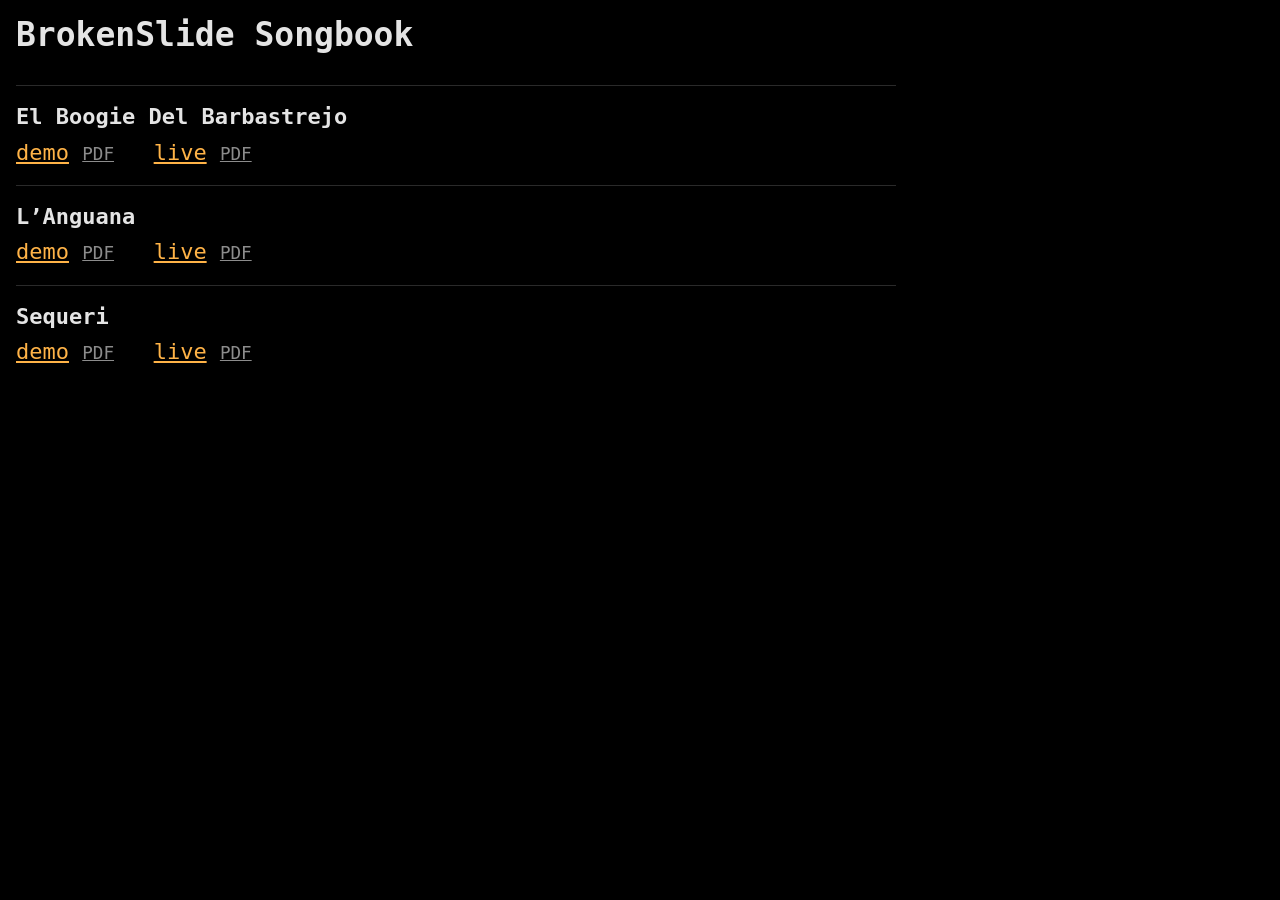
==== out/index.html @ 187c1ce2 "Pubblicazione su GitHub Pages con indice dei brani render.py scrive out/index.html: un brano per rig" ====
<!DOCTYPE html>
<html lang="it">
<head>
<meta charset="utf-8">
<meta name="viewport" content="width=device-width, initial-scale=1">
<title>BrokenSlide Songbook</title>
<link rel="stylesheet" href="html/chordpro.css">
</head>
<body>
<div class="song">
<div class="title">BrokenSlide Songbook</div>
<ul class="index">
<li><div class="song-title">El Boogie Del Barbastrejo</div><span class="version"><a href="html/el-boogie-del-barbastrejo.demo.html">demo</a> <a class="pdf" href="pdf/el-boogie-del-barbastrejo.demo.pdf">PDF</a></span> <span class="version"><a href="html/el-boogie-del-barbastrejo.live.html">live</a> <a class="pdf" href="pdf/el-boogie-del-barbastrejo.live.pdf">PDF</a></span></li>
<li><div class="song-title">L’Anguana</div><span class="version"><a href="html/l-anguana.demo.html">demo</a> <a class="pdf" href="pdf/l-anguana.demo.pdf">PDF</a></span> <span class="version"><a href="html/l-anguana.live.html">live</a> <a class="pdf" href="pdf/l-anguana.live.pdf">PDF</a></span></li>
<li><div class="song-title">Sequeri</div><span class="version"><a href="html/sequeri.demo.html">demo</a> <a class="pdf" href="pdf/sequeri.demo.pdf">PDF</a></span> <span class="version"><a href="html/sequeri.live.html">live</a> <a class="pdf" href="pdf/sequeri.live.pdf">PDF</a></span></li>
</ul>
</div>
</body>
</html>
---- out/html/chordpro.css ----
/* Punto di partenza: chordpro.css di ChordPro 6.101.0 (lib/ChordPro/res/styles/,
   licenza Artistic 2.0). Lo copia tools/render.py accanto alla pagina HTML.
   Stile BrokenSlide: scuro per il palco, monospace, pensato per telefono e tablet. */

:root {
    color-scheme: dark;
    --bg: #000;
    --text: #e4e4e4;        /* non bianco puro: abbaglia meno al buio */
    --muted: #8c8c8c;       /* note di arrangiamento, metadati */
    --chord: #ffb347;       /* accordi: ambra, ben distinti dal testo */
    --accent: #4fd1c5;      /* struttura: chorus, bridge */
    --cue: #ff6b6b;         /* cue: cose da non perdere */
    --badge-bg: #1e1e1e;
    --rule: #2a2a2a;
    --mono: ui-monospace, "DejaVu Sans Mono", "Liberation Mono", Menlo, Consolas, monospace;
}

html {
    font-size: 18px;
}
@media (min-width: 700px) {
    html {
        font-size: 22px;
    }
}

body {
    margin: 0;
    padding: 16px;
    background: var(--bg);
    color: var(--text);
    font-family: var(--mono);
    line-height: 1.3;
}
* {
    font-family: inherit;
}

div.song {
    max-width: 40rem;
    page-break-after: always;
}

/* Intestazione: titolo e metadati */
div.title {
    font-size: 1.5rem;
    font-weight: bold;
    line-height: 1.15;
    margin-bottom: 0.4rem;
}
div.subtitle {
    font-size: 1.1rem;
    color: var(--muted);
}
div.song > div.comment {
    font-size: 0.8rem;
    color: var(--muted);
}
/* Form (struttura): render.py la mette in div.form, scritta come una riga di griglia */
div.form {
    margin-top: 0.8rem;
}
div.form > div.label {
    font-size: 0.8rem;
    color: var(--muted);
}
/* Altri comment_box fuori dalle sezioni: render.py li mette in div.box */
div.box > div.comment_box {
    margin-top: 0.6rem;
    border: 1px solid var(--rule);
    font-size: 0.8rem;
    font-weight: normal;
}

/* Sezioni */
div.verse, div.chorus, div.bridge, div.chordgrid, div.chorus_recall, div.riff {
    margin-top: 1.4rem;
    padding-top: 0.8rem;
    border-top: 1px solid var(--rule);
}
div.label {
    display: inline-block;
    padding: 0.1rem 0.5rem;
    border-radius: 0.25rem;
    background: var(--badge-bg);
    font-weight: bold;
    letter-spacing: 0.05em;
}
div.chorus, div.bridge, div.chorus_recall {
    padding-left: 0.8rem;
    border-left: 3px solid var(--accent);
}
div.bridge {
    border-left-style: dashed;
}
div.chorus > div.label, div.bridge > div.label, div.chorus_recall > div.label {
    color: var(--accent);
}
/* Griglia senza etichetta: continua la sezione precedente */
div.chordgrid:not(:has(> div.label)) {
    margin-top: 0.5rem;
    padding-top: 0;
    border-top: none;
}

/* Note dentro le sezioni */
div.comment_italic {
    margin: 0.3rem 0 0.5rem;
    font-size: 0.8rem;
    color: var(--muted);
}
div.comment {
    margin: 0.3rem 0;
}
div.comment_box {
    margin: 0.5rem 0;
    padding: 0.4rem 0.6rem;
    border: 2px solid var(--cue);
    border-radius: 0.25rem;
    font-weight: bold;
}

/* Righe: accordi sopra, testo sotto */
table.songline {
    border-collapse: collapse;
}
table.songline + table.songline {
    margin-top: 0.35rem;
}
table tr td {
    margin: 0;
    padding: 0;
}
table.songline td {
    white-space: pre;
}
/* Il testo troppo lungo per lo schermo va a capo invece di uscire */
table.songline tr.lyrics td {
    white-space: pre-wrap;
}
table.songline tr.chords {
    color: var(--chord);
    font-weight: bold;
    page-break-after: avoid;
}
/* Griglie e Form: righe di testo, senza accordi sopra */
div.chordgrid tr.chords, div.form tr.chords {
    display: none;
}
div.chordgrid tr.lyrics, div.form tr.lyrics {
    color: var(--chord);
    font-weight: bold;
    /* Una riga 4x4 sono 41 caratteri: su telefono il carattere si stringe
       con lo schermo, così la riga resta intera. */
    font-size: clamp(0.7rem, 3.5vw, 1rem);
}
table.songline td.annotation {
    color: var(--cue);
}
table.songline td.indent {
    padding-left: 2em;
}

/* Riff in tablatura: righe di testo a spaziatura fissa, senza accordi sopra */
div.riff tr.chords {
    display: none;
}
div.riff tr.lyrics {
    white-space: pre;
    font-size: 0.8rem;
}
div.image {
    object-fit: cover;
}

/* Indice (out/index.html): un brano per riga, un link per versione e il suo PDF */
ul.index {
    list-style: none;
    padding: 0;
    margin-top: 1.4rem;
}
ul.index > li {
    padding: 0.8rem 0;
    border-top: 1px solid var(--rule);
}
ul.index div.song-title {
    font-weight: bold;
    margin-bottom: 0.3rem;
}
ul.index span.version {
    margin-right: 1.2rem;
}
ul.index a {
    color: var(--chord);
}
ul.index a.pdf {
    color: var(--muted);
    font-size: 0.8rem;
}
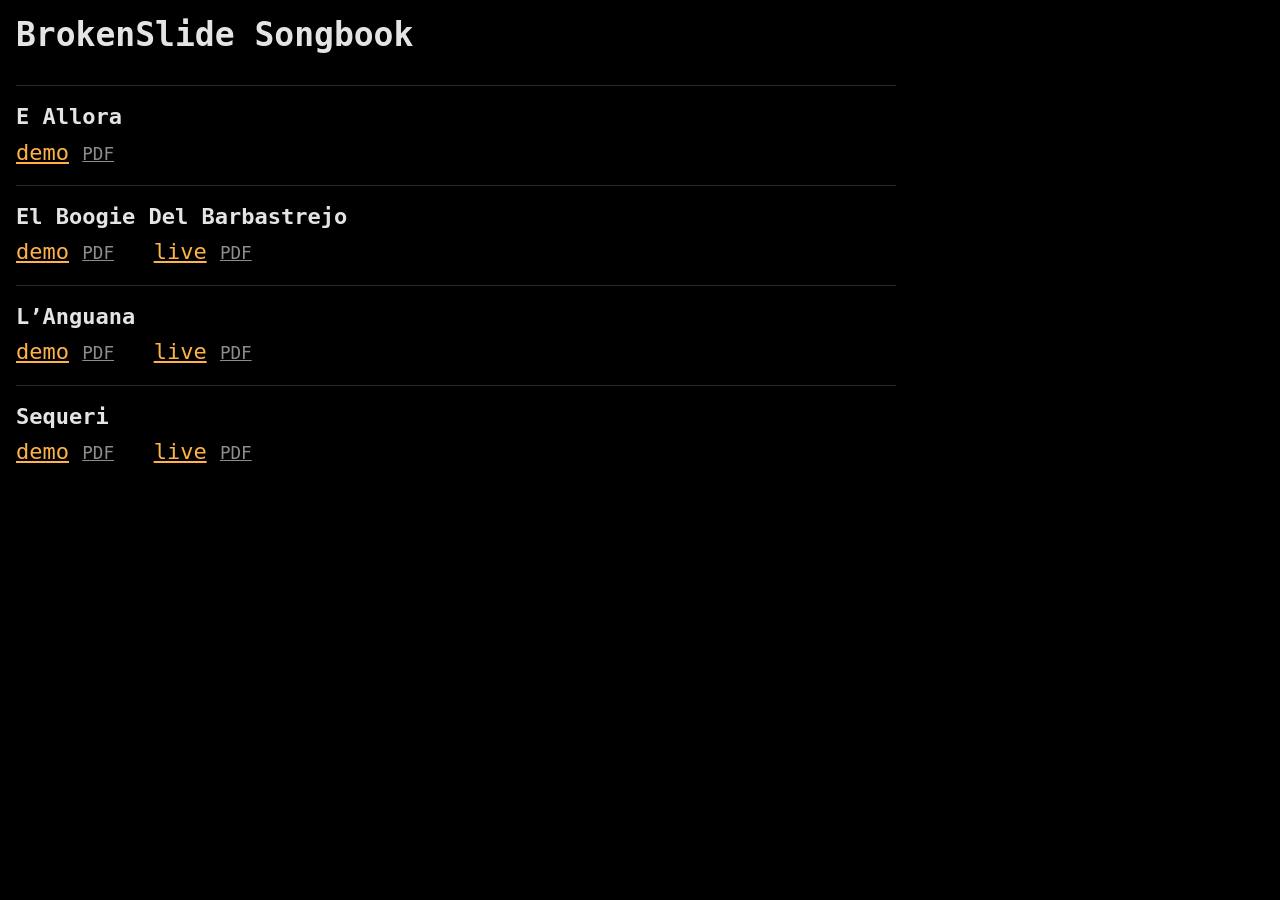
==== commit 6a6e4376: "E Allora: versione demo Struttura, tempo, testo e arrangiamento dal progetto Reaper, testo verificat" ====
--- a/out/index.html
+++ b/out/index.html
@@ -10,6 +10,7 @@
 <div class="song">
 <div class="title">BrokenSlide Songbook</div>
 <ul class="index">
+<li><div class="song-title">E Allora</div><span class="version"><a href="html/e-allora.demo.html">demo</a> <a class="pdf" href="pdf/e-allora.demo.pdf">PDF</a></span></li>
 <li><div class="song-title">El Boogie Del Barbastrejo</div><span class="version"><a href="html/el-boogie-del-barbastrejo.demo.html">demo</a> <a class="pdf" href="pdf/el-boogie-del-barbastrejo.demo.pdf">PDF</a></span> <span class="version"><a href="html/el-boogie-del-barbastrejo.live.html">live</a> <a class="pdf" href="pdf/el-boogie-del-barbastrejo.live.pdf">PDF</a></span></li>
 <li><div class="song-title">L’Anguana</div><span class="version"><a href="html/l-anguana.demo.html">demo</a> <a class="pdf" href="pdf/l-anguana.demo.pdf">PDF</a></span> <span class="version"><a href="html/l-anguana.live.html">live</a> <a class="pdf" href="pdf/l-anguana.live.pdf">PDF</a></span></li>
 <li><div class="song-title">Sequeri</div><span class="version"><a href="html/sequeri.demo.html">demo</a> <a class="pdf" href="pdf/sequeri.demo.pdf">PDF</a></span> <span class="version"><a href="html/sequeri.live.html">live</a> <a class="pdf" href="pdf/sequeri.live.pdf">PDF</a></span></li>
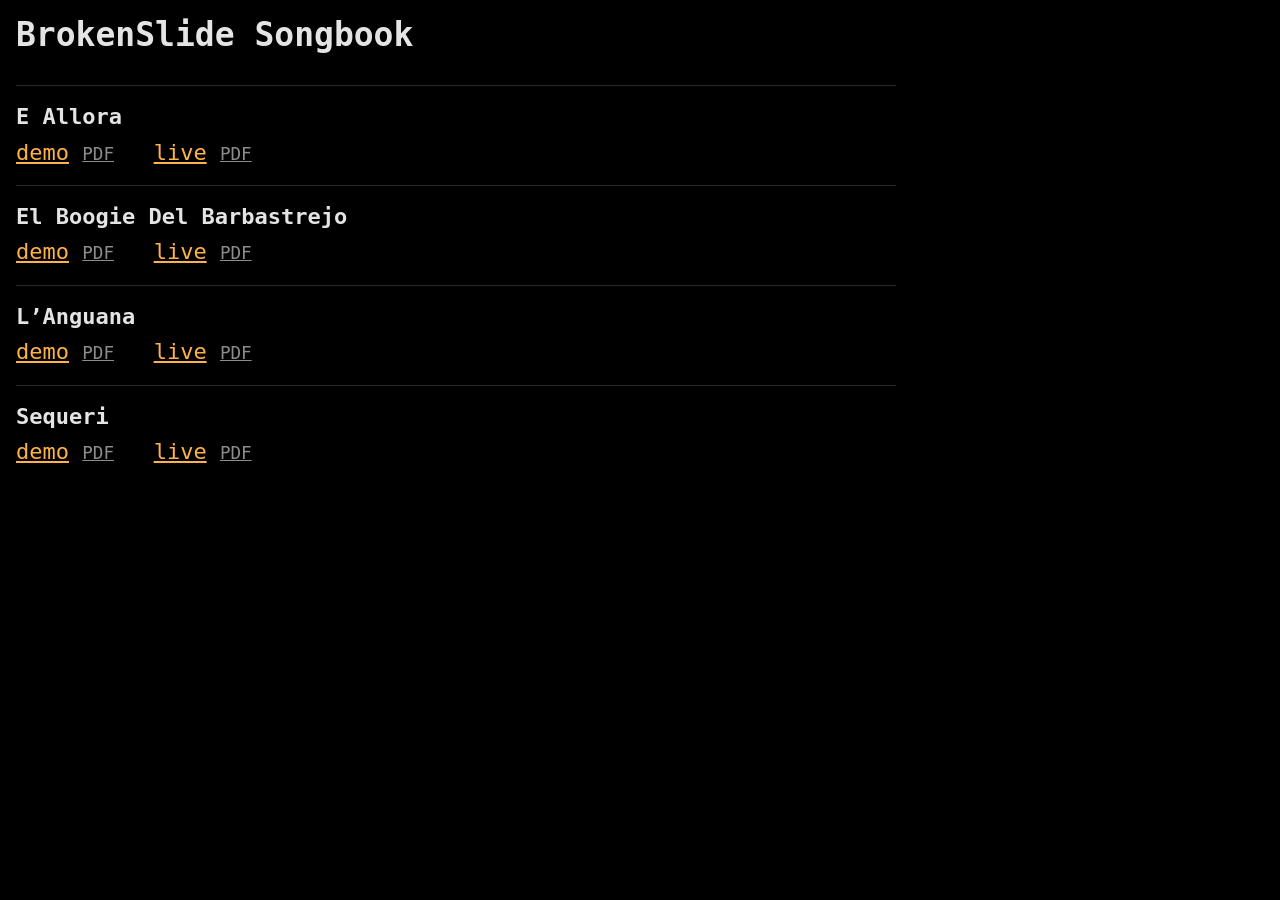
==== commit c5e3c041: "E Allora: bozza della versione live; stacco come Brk x2 Co-Authored-By: Claude Opus 5.5 <noreply@ant" ====
--- a/out/index.html
+++ b/out/index.html
@@ -10,7 +10,7 @@
 <div class="song">
 <div class="title">BrokenSlide Songbook</div>
 <ul class="index">
-<li><div class="song-title">E Allora</div><span class="version"><a href="html/e-allora.demo.html">demo</a> <a class="pdf" href="pdf/e-allora.demo.pdf">PDF</a></span></li>
+<li><div class="song-title">E Allora</div><span class="version"><a href="html/e-allora.demo.html">demo</a> <a class="pdf" href="pdf/e-allora.demo.pdf">PDF</a></span> <span class="version"><a href="html/e-allora.live.html">live</a> <a class="pdf" href="pdf/e-allora.live.pdf">PDF</a></span></li>
 <li><div class="song-title">El Boogie Del Barbastrejo</div><span class="version"><a href="html/el-boogie-del-barbastrejo.demo.html">demo</a> <a class="pdf" href="pdf/el-boogie-del-barbastrejo.demo.pdf">PDF</a></span> <span class="version"><a href="html/el-boogie-del-barbastrejo.live.html">live</a> <a class="pdf" href="pdf/el-boogie-del-barbastrejo.live.pdf">PDF</a></span></li>
 <li><div class="song-title">L’Anguana</div><span class="version"><a href="html/l-anguana.demo.html">demo</a> <a class="pdf" href="pdf/l-anguana.demo.pdf">PDF</a></span> <span class="version"><a href="html/l-anguana.live.html">live</a> <a class="pdf" href="pdf/l-anguana.live.pdf">PDF</a></span></li>
 <li><div class="song-title">Sequeri</div><span class="version"><a href="html/sequeri.demo.html">demo</a> <a class="pdf" href="pdf/sequeri.demo.pdf">PDF</a></span> <span class="version"><a href="html/sequeri.live.html">live</a> <a class="pdf" href="pdf/sequeri.live.pdf">PDF</a></span></li>
